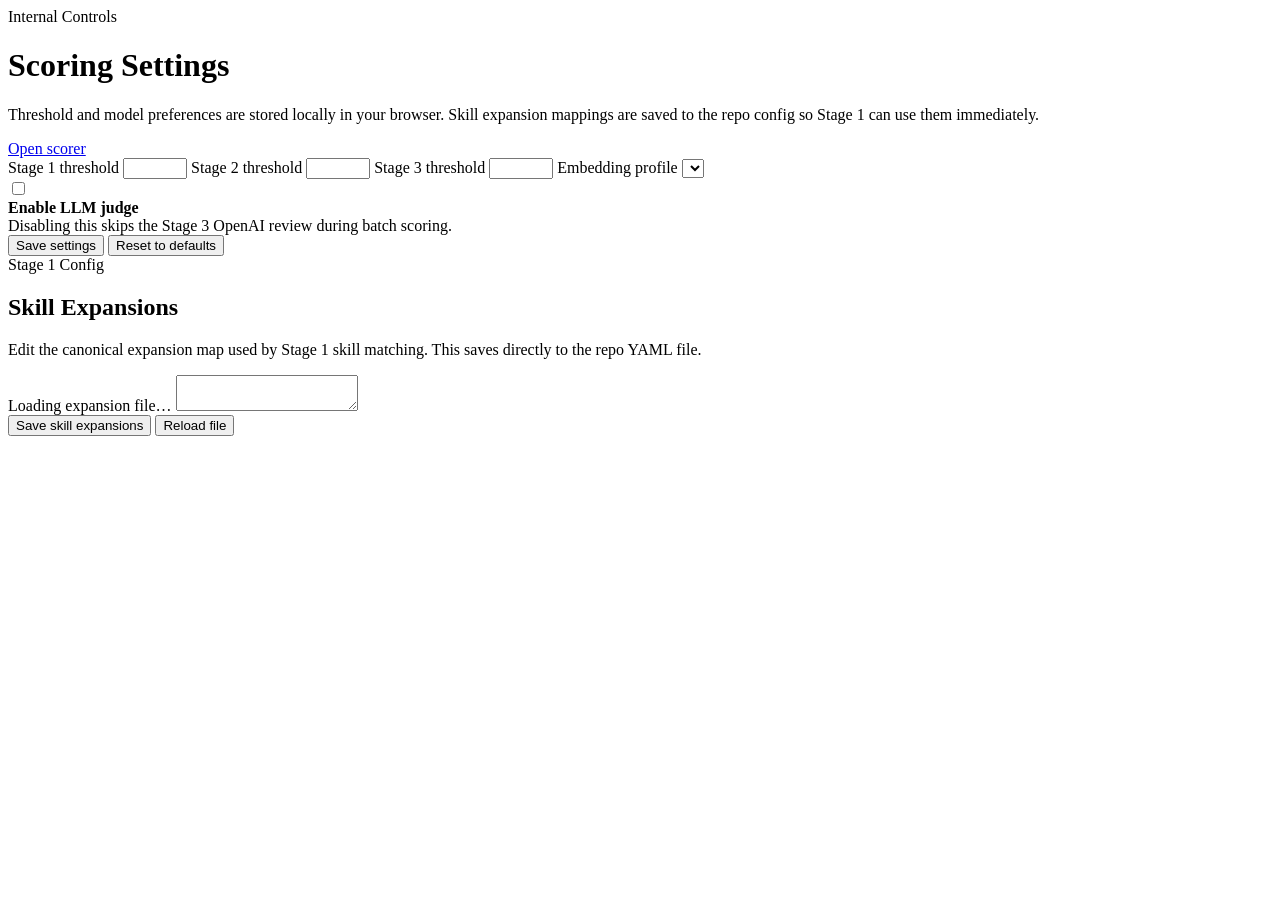
==== frontend/settings.html @ 741a127a "feat: initial prototype-v1" ====
<!DOCTYPE html>
<html lang="en">
<head>
  <meta charset="UTF-8" />
  <meta name="viewport" content="width=device-width, initial-scale=1.0" />
  <title>ResumeAI Settings</title>
  <link rel="preconnect" href="https://fonts.googleapis.com" />
  <link href="https://fonts.googleapis.com/css2?family=Manrope:wght@400;500;600;700;800&family=Space+Grotesk:wght@500;700&display=swap" rel="stylesheet" />
  <link rel="stylesheet" href="/static/css/styles.css" />
</head>
<body class="settings-page-body">
  <div class="settings-shell">
    <div class="settings-page-card">
      <div class="settings-page-header">
        <div>
          <div class="panel-kicker">Internal Controls</div>
          <h1>Scoring Settings</h1>
          <p>Threshold and model preferences are stored locally in your browser. Skill expansion mappings are saved to the repo config so Stage 1 can use them immediately.</p>
        </div>
        <a class="nav-link settings-back-link" href="/" target="_blank" rel="noreferrer">Open scorer</a>
      </div>

      <div id="settings-status" class="settings-status" hidden></div>

      <div class="settings-form-grid">
        <label class="settings-field">
          <span>Stage 1 threshold</span>
          <input id="stage1-threshold" class="input settings-input" type="number" min="0" max="1" step="0.01" />
        </label>

        <label class="settings-field">
          <span>Stage 2 threshold</span>
          <input id="stage2-threshold" class="input settings-input" type="number" min="0" max="1" step="0.01" />
        </label>

        <label class="settings-field">
          <span>Stage 3 threshold</span>
          <input id="stage3-threshold" class="input settings-input" type="number" min="0" max="1" step="0.01" />
        </label>

        <label class="settings-field">
          <span>Embedding profile</span>
          <select id="embedding-profile" class="input settings-input"></select>
        </label>
      </div>

      <label class="settings-checkbox">
        <input id="use-llm" type="checkbox" />
        <div>
          <strong>Enable LLM judge</strong>
          <div class="field-helper">Disabling this skips the Stage 3 OpenAI review during batch scoring.</div>
        </div>
      </label>

      <div class="settings-actions">
        <button id="save-settings" class="btn-score settings-primary" type="button">Save settings</button>
        <button id="reset-settings" class="btn-download settings-secondary" type="button">Reset to defaults</button>
      </div>

      <div class="settings-divider"></div>

      <div class="settings-page-header settings-subsection-header">
        <div>
          <div class="panel-kicker">Stage 1 Config</div>
          <h2>Skill Expansions</h2>
          <p>Edit the canonical expansion map used by Stage 1 skill matching. This saves directly to the repo YAML file.</p>
        </div>
      </div>

      <div class="settings-field settings-field-wide">
        <span id="skill-expansion-path">Loading expansion file…</span>
        <textarea id="skill-expansions-editor" class="input settings-textarea" spellcheck="false"></textarea>
      </div>

      <div class="settings-actions">
        <button id="save-skill-expansions" class="btn-score settings-primary" type="button">Save skill expansions</button>
        <button id="reload-skill-expansions" class="btn-download settings-secondary" type="button">Reload file</button>
      </div>
    </div>
  </div>

  <script src="/static/js/settings.js"></script>
</body>
</html>
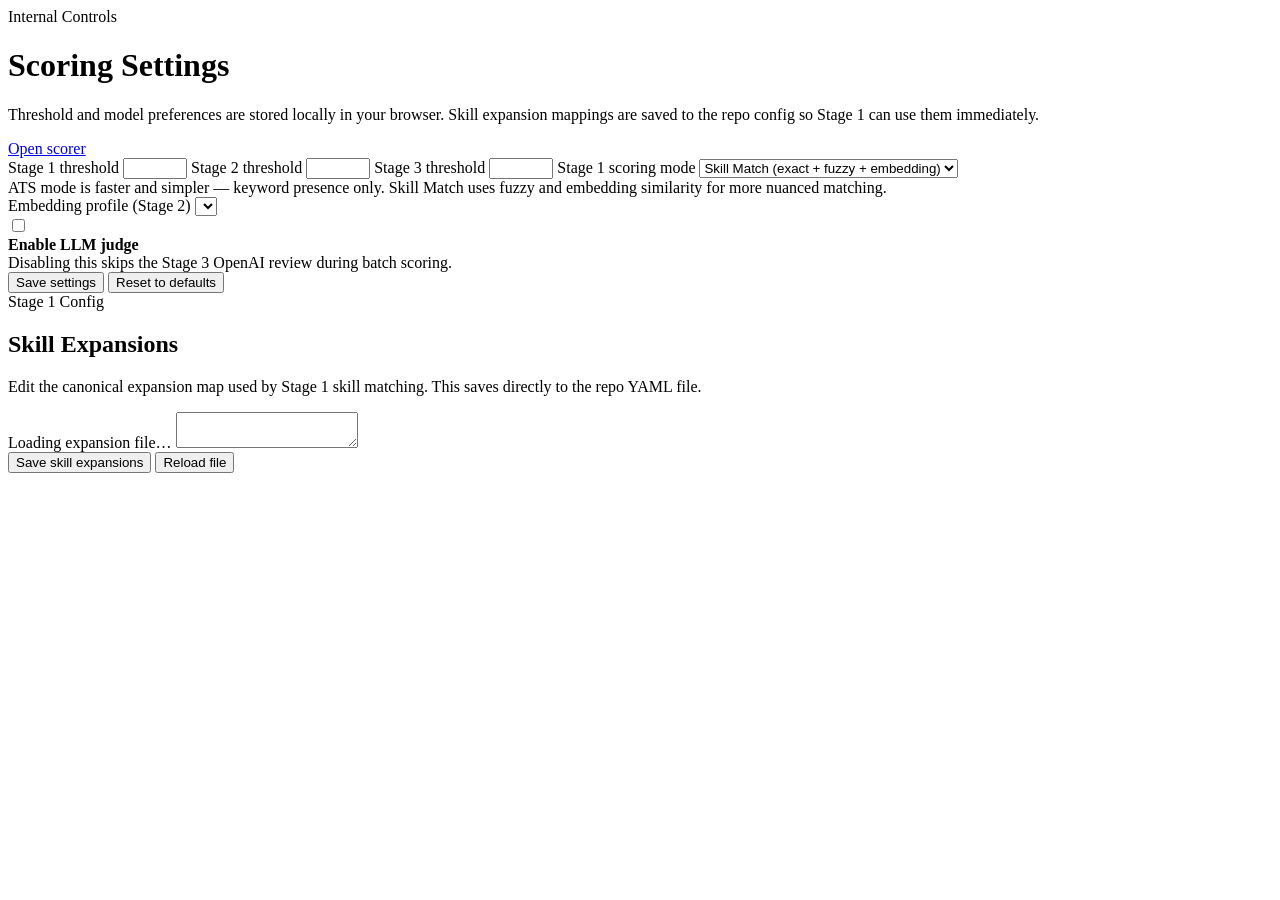
==== commit 9fbc9b7c: "feat: add ATS/BM25 stage1 mode and switch to OpenAI embeddings for stage2 - Stage 1: add selectable " ====
--- a/frontend/settings.html
+++ b/frontend/settings.html
@@ -39,7 +39,16 @@
         </label>
 
         <label class="settings-field">
-          <span>Embedding profile</span>
+          <span>Stage 1 scoring mode</span>
+          <select id="stage1-mode" class="input settings-input">
+            <option value="skill_match">Skill Match (exact + fuzzy + embedding)</option>
+            <option value="ats">ATS (keyword presence only)</option>
+          </select>
+          <div class="field-helper">ATS mode is faster and simpler — keyword presence only. Skill Match uses fuzzy and embedding similarity for more nuanced matching.</div>
+        </label>
+
+        <label class="settings-field">
+          <span>Embedding profile (Stage 2)</span>
           <select id="embedding-profile" class="input settings-input"></select>
         </label>
       </div>
